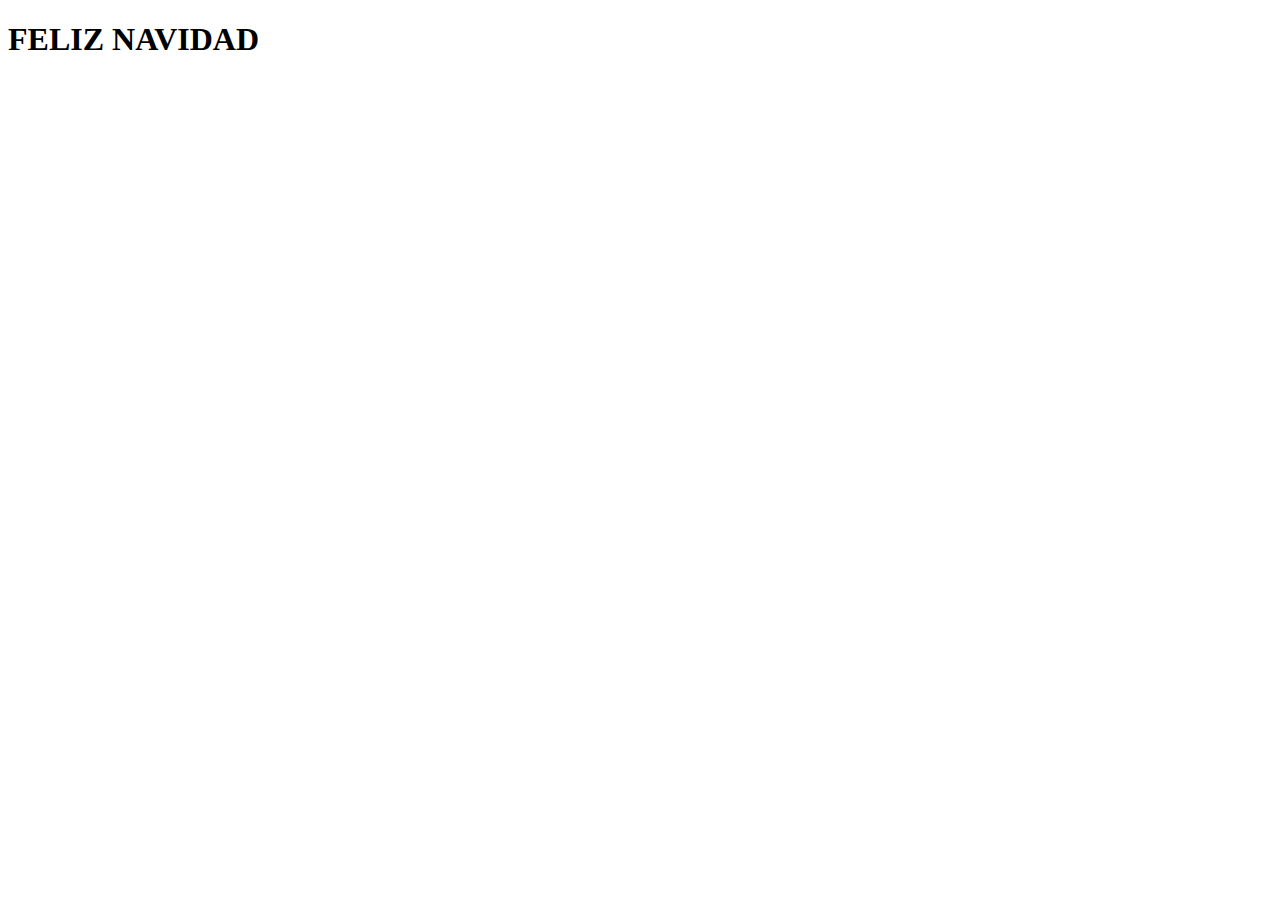
==== index.html @ b4f516cc "Titulo" ====
<!DOCTYPE html>
<html lang="es">
<head>
    <meta charset="UTF-8">
    <meta http-equiv="X-UA-Compatible" content="IE=edge">
    <meta name="viewport" content="width=device-width, initial-scale=1.0">
    <title>Tarjeta Navideña</title>
    <link rel="stylesheet" href="css/style.css">
</head>
<body>
    <h1>FELIZ NAVIDAD</h1> 
</body>
</html>
---- css/style.css ----
@font-face {
    font-family: 'MiLetraNavidad';
    src: url('titulo.ttf')  format('truetype');
}

h1{
    font-family: 'MiLetraNavidad';
}
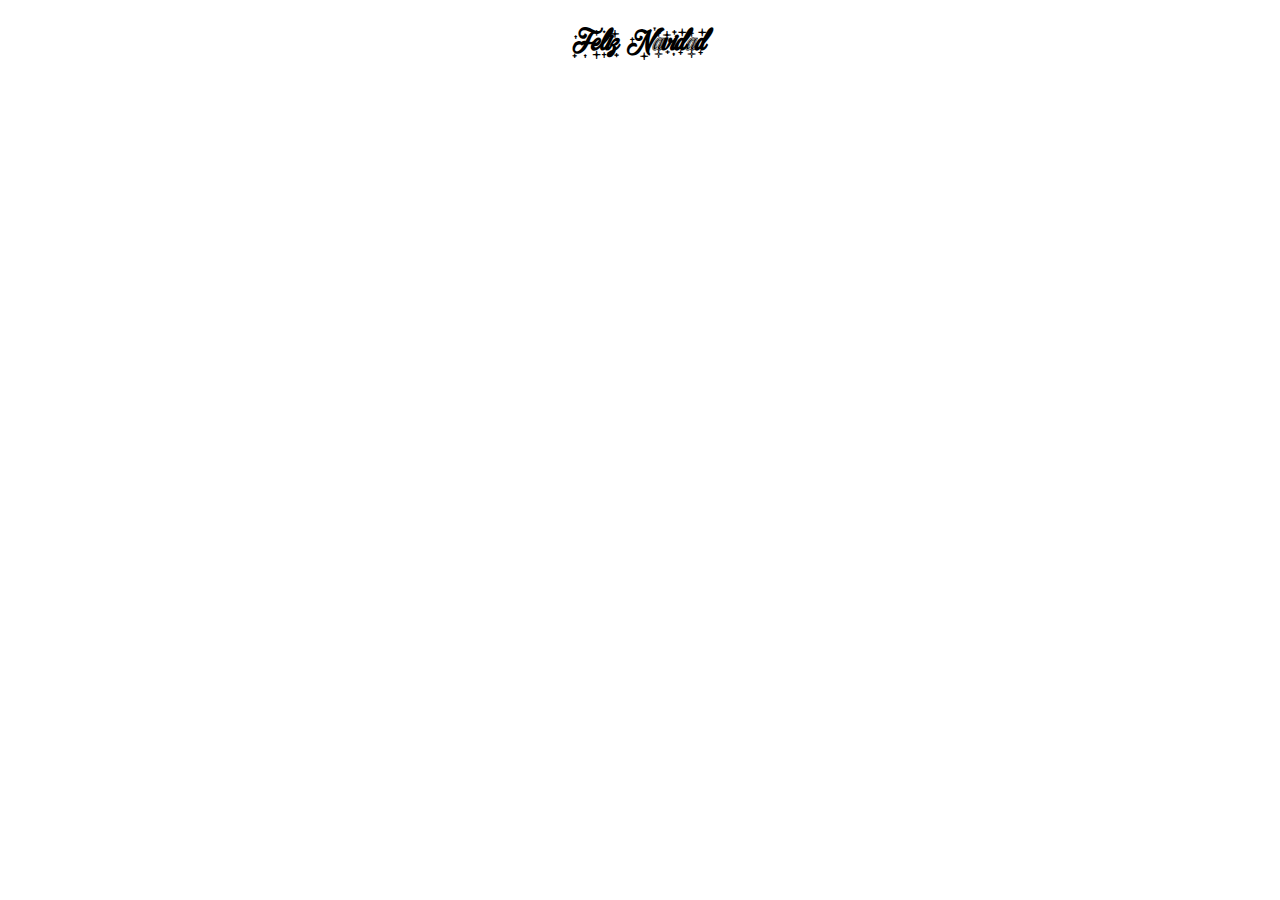
==== commit 5f7d39b0: "Mayus" ====
--- a/index.html
+++ b/index.html
@@ -8,6 +8,6 @@
     <link rel="stylesheet" href="css/style.css">
 </head>
 <body>
-    <h1>FELIZ NAVIDAD</h1> 
+    <h1>Feliz Navidad</h1> 
 </body>
 </html>--- a/css/style.css
+++ b/css/style.css
@@ -4,5 +4,6 @@
 }
 
 h1{
-    font-family: 'MiLetraNavidad';
+    font-family: 'MiLetraNavidad', sans-serif;
+    text-align: center;
 }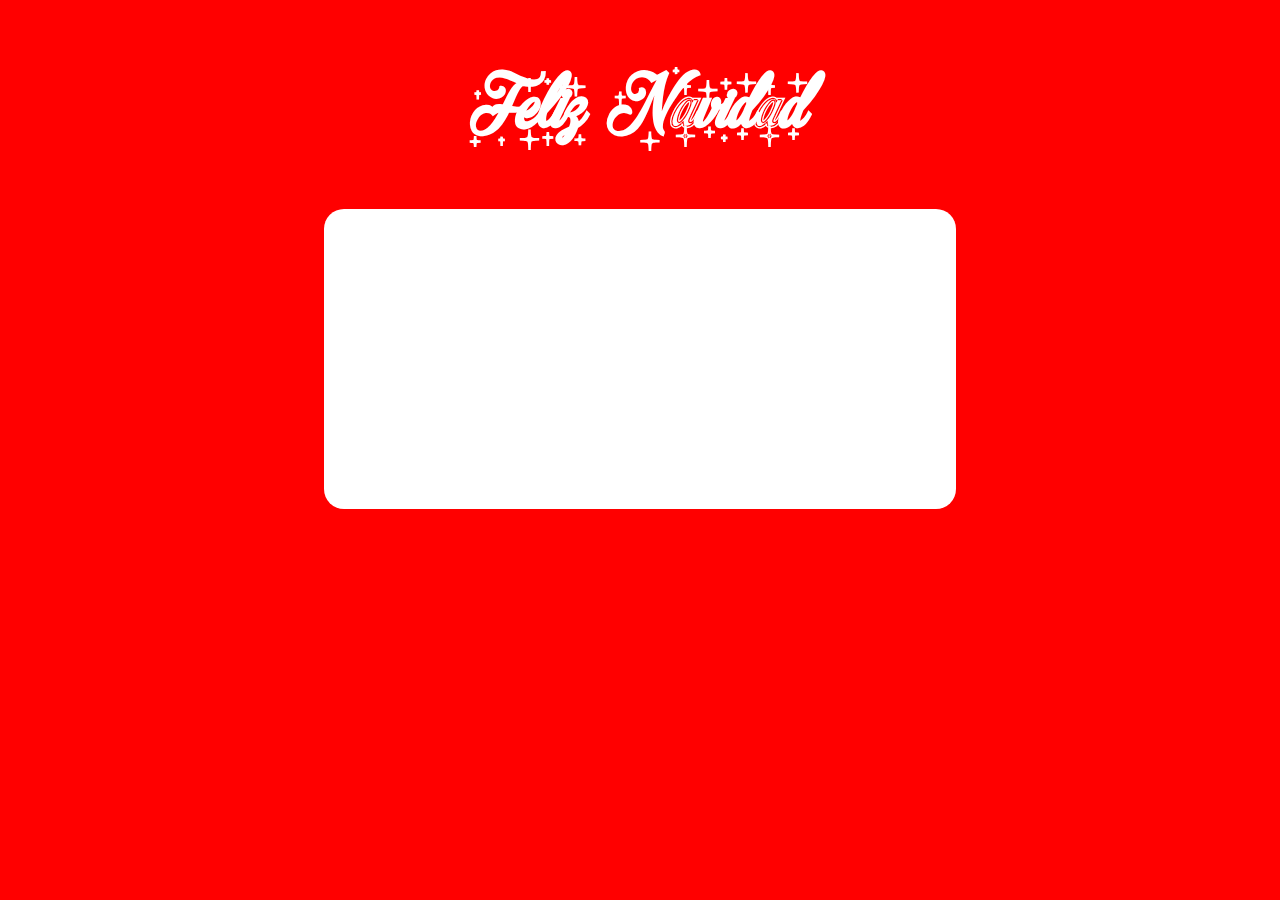
==== commit 66815bf0: "Item central" ====
--- a/index.html
+++ b/index.html
@@ -6,8 +6,10 @@
     <meta name="viewport" content="width=device-width, initial-scale=1.0">
     <title>Tarjeta Navideña</title>
     <link rel="stylesheet" href="css/style.css">
+    <link rel="shortcut icon" href="css/img/favicon.ico" type="image/x-icon">
 </head>
 <body>
-    <h1>Feliz Navidad</h1> 
+    <h1>Feliz Navidad</h1>
+    <div id=tarjeta ></div>
 </body>
 </html>--- a/css/style.css
+++ b/css/style.css
@@ -6,4 +6,18 @@
 h1{
     font-family: 'MiLetraNavidad', sans-serif;
     text-align: center;
+    font-size: 5em;
+    color:white;
+}
+
+body{
+    background-color: red;
+}
+
+#tarjeta {
+    border-radius: 20px;
+    background-color: white;
+    height: 300px;
+    width: 50%;
+    margin: auto;
 }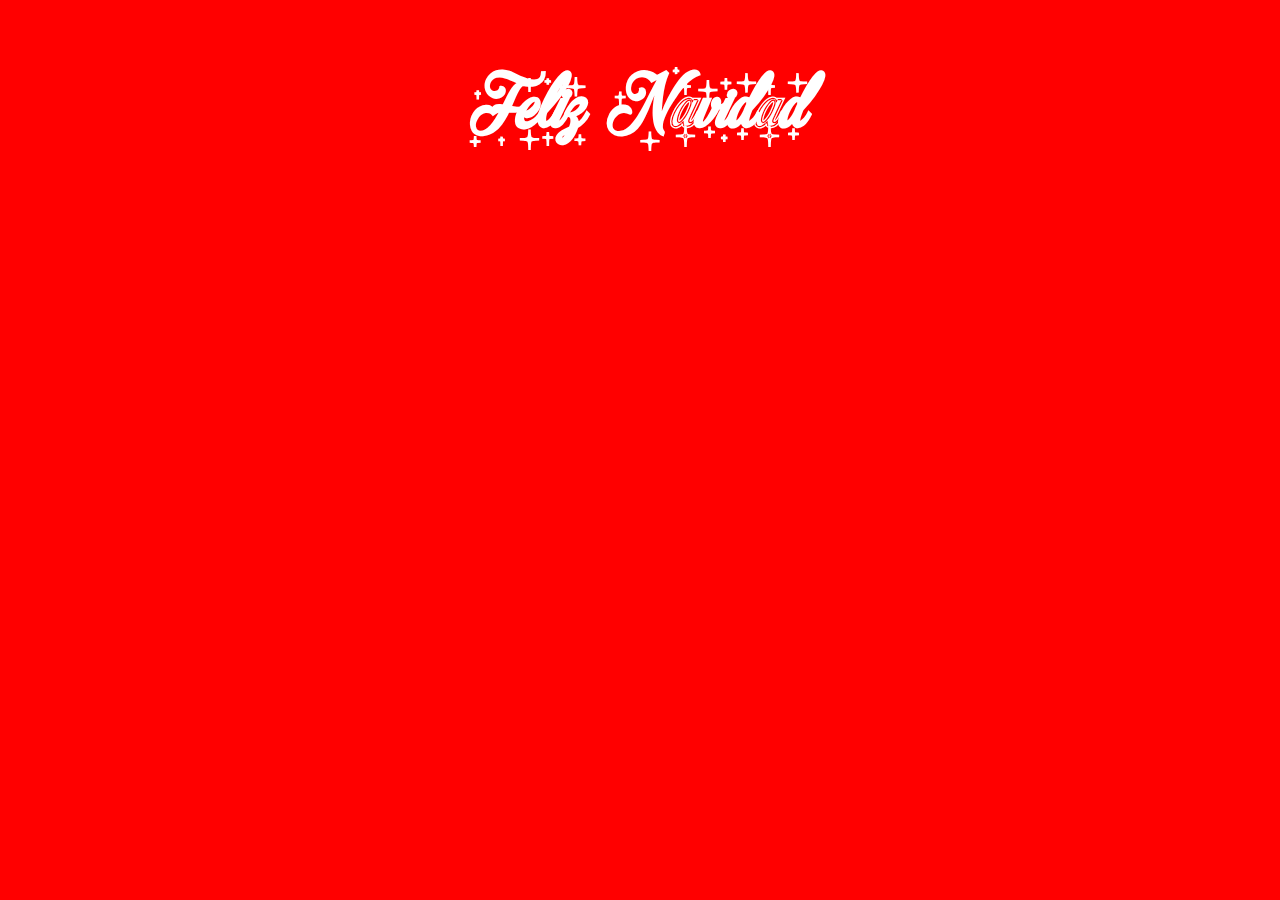
==== commit 8f727869: "Prueba" ====
--- a/index.html
+++ b/index.html
@@ -10,6 +10,8 @@
 </head>
 <body>
     <h1>Feliz Navidad</h1>
-    <div id=tarjeta ></div>
+    <div id=tarjeta >
+        
+    </div>
 </body>
 </html>--- a/css/style.css
+++ b/css/style.css
@@ -16,8 +16,9 @@
 
 #tarjeta {
     border-radius: 20px;
-    background-color: white;
+    /*background-color: white;*/
     height: 300px;
     width: 50%;
     margin: auto;
+    background-image: url('gato.gif');
 }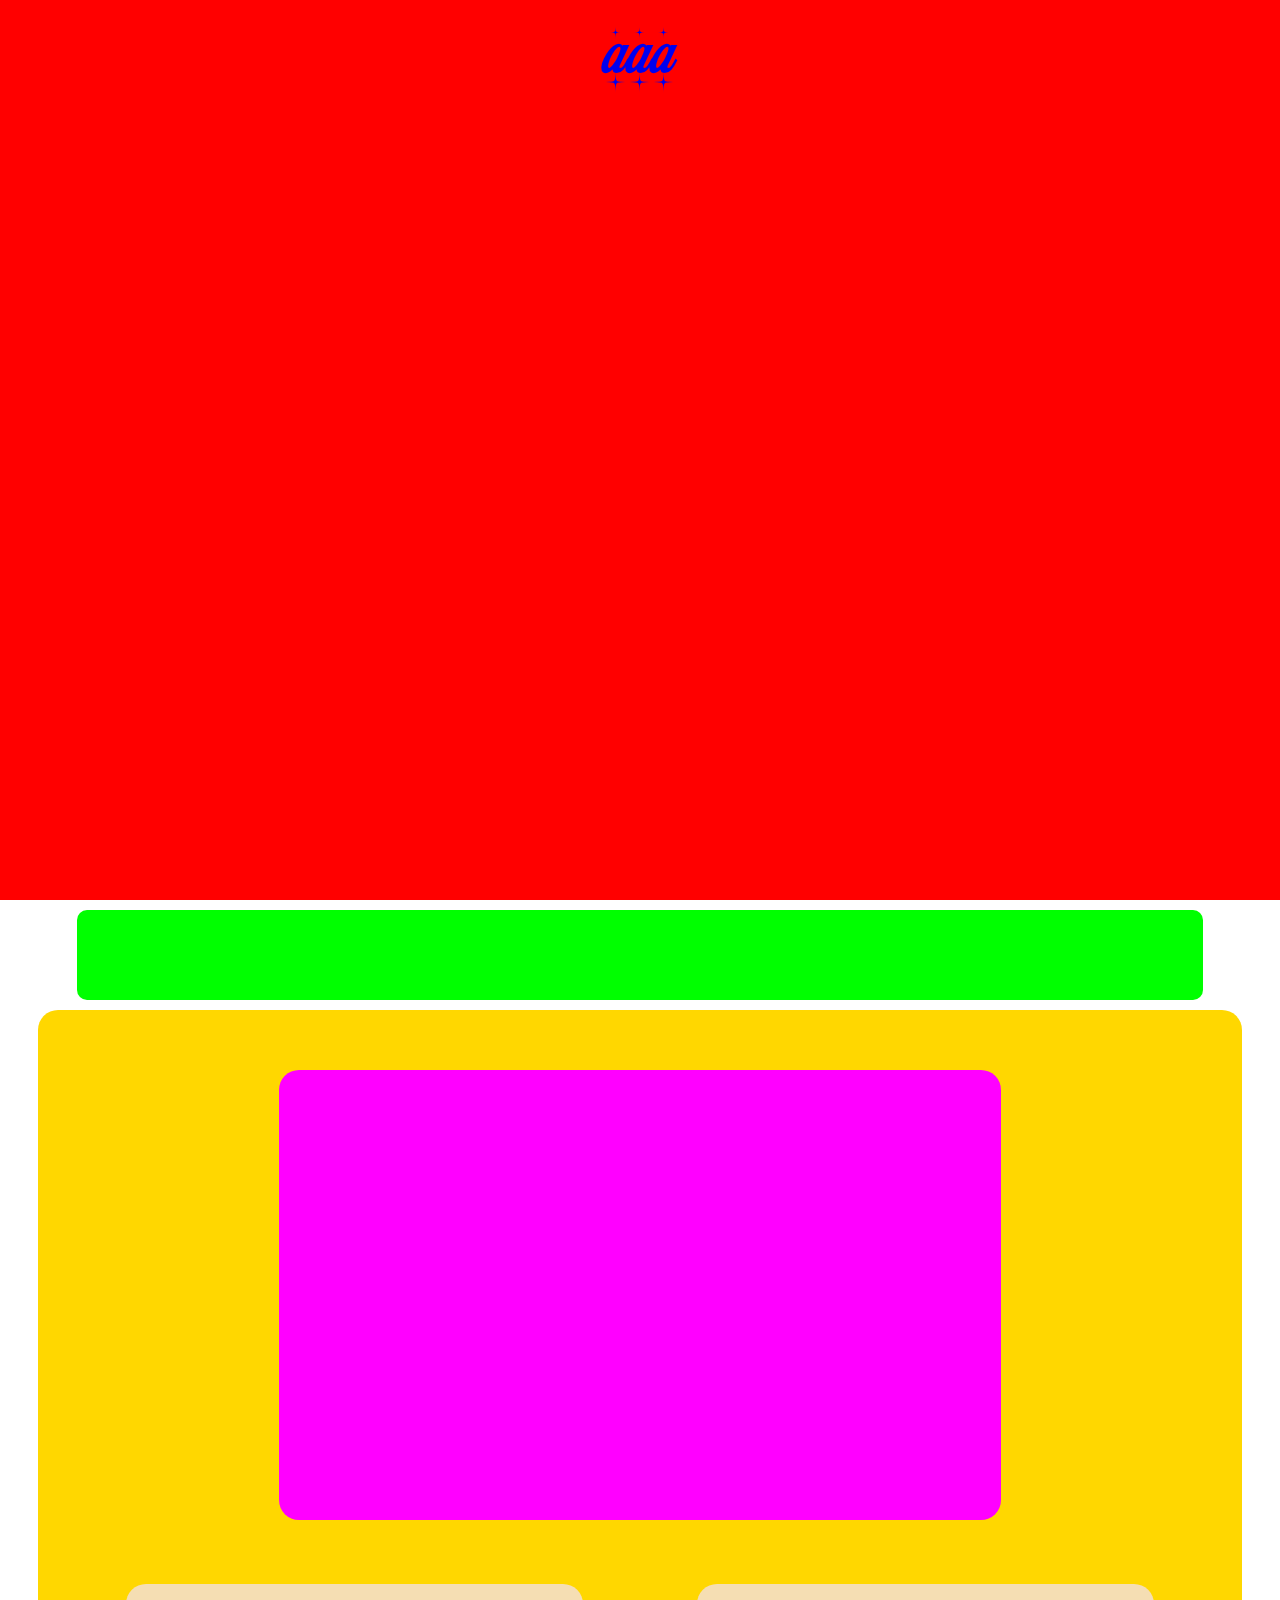
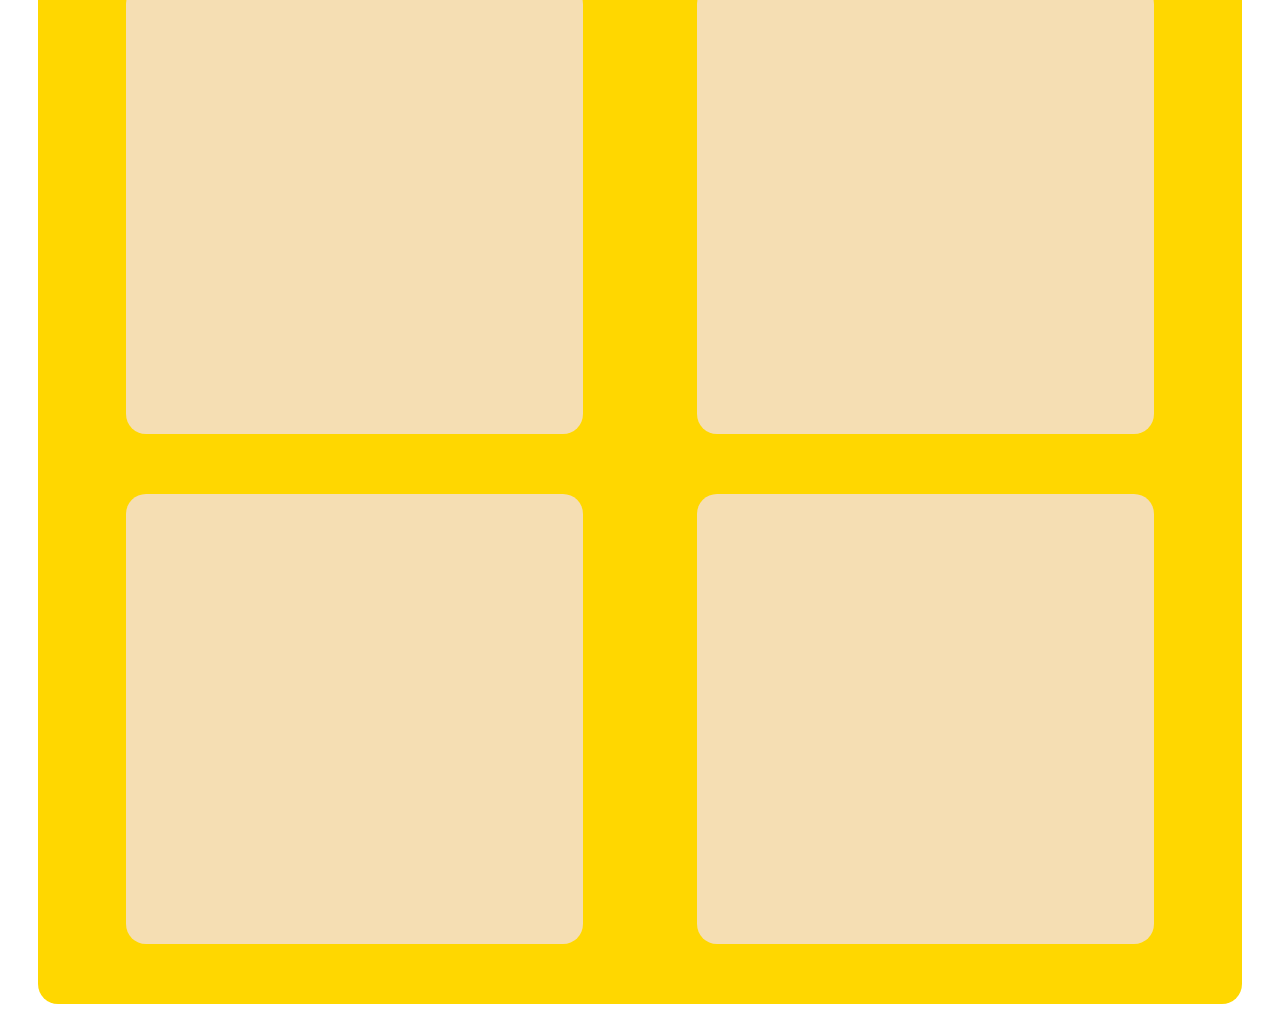
==== commit b23890c0: "Commit" ====
--- a/index.html
+++ b/index.html
@@ -6,12 +6,36 @@
     <meta name="viewport" content="width=device-width, initial-scale=1.0">
     <title>Tarjeta Navideña</title>
     <link rel="stylesheet" href="css/style.css">
-    <link rel="shortcut icon" href="css/img/favicon.ico" type="image/x-icon">
+    <link rel="shortcut icon" href="img/favicon.ico" type="image/x-icon">
 </head>
 <body>
-    <h1>Feliz Navidad</h1>
-    <div id=tarjeta >
+    <header>
+        <a href="#anclaArticle">
+            aaa
+            <!--<img src="img/sobre.png">-->
+        </a>
+    </header>
+    <nav></nav>
+    <a name="anclaArticle"></a>
+    <article>
         
-    </div>
+        <iframe src="https://www.youtube.com/embed/I05Am80Ry9s" title="YouTube video player" frameborder="0" allow="accelerometer; autoplay; clipboard-write; encrypted-media; gyroscope; picture-in-picture" allowfullscreen></iframe>
+        <div id=cajas>
+            <div class=caja>
+
+            </div>
+            <div class=caja>
+    
+            </div>
+            <div class=caja>
+    
+            </div>
+            <div class=caja>
+    
+            </div>
+        </div>
+    </article>
+    <footer></footer>
+
 </body>
 </html>--- a/css/style.css
+++ b/css/style.css
@@ -1,24 +1,88 @@
 @font-face {
-    font-family: 'MiLetraNavidad';
-    src: url('titulo.ttf')  format('truetype');
+    font-family: 'LetraNavidad';
+    src: url('../recursos/letranavidad.ttf')  format('truetype');
 }
 
-h1{
-    font-family: 'MiLetraNavidad', sans-serif;
+body{
+    margin: 0;
+}
+header{
+    margin: 0;
+    height: 100vh;
+    background-color: red;
+    border-bottom-left-radius: 50px;
+    border-bottom-right-radius: 50px;
+
+    font-family: 'LetraNavidad', sans-serif;
     text-align: center;
     font-size: 5em;
     color:white;
 }
 
-body{
-    background-color: red;
+header a{
+    height: 95vh;
+    background: url('../img/sobre.png');
+}
+header a:hover{
+    background: url('../img/sobreAbierto.png');
 }
 
-#tarjeta {
+nav{
+    height: 10vh;
+    width: 88%;
+    background-color: lime;
+    margin: auto;
+    margin-top: 10px;
+    border-radius: 10px;
+}
+article{
+    min-height: 400px;
+    width: 94%;
+    background-color: gold;
+    margin: auto;
+    margin-top: 10px;
+    margin-bottom: 10px;
     border-radius: 20px;
-    /*background-color: white;*/
-    height: 300px;
-    width: 50%;
+    padding-top: 60px;
+    padding-bottom: 60px;
+    text-align: center;
+}
+footer{
+    height: 200px;
+    width: 100%;
+    background-color: red;
     margin: auto;
-    background-image: url('gato.gif');
-}+    border-top-left-radius: 50px;
+    border-top-right-radius: 50px;
+    position: fixed;
+    bottom: 0;
+    z-index: -2;
+}
+
+article iframe{
+    width: 60%;
+    height: 450px;
+    z-index: 10;
+    background-color: rgb(255, 0, 255);
+    margin: auto;
+    border-radius: 20px;
+}
+
+
+article div .caja{
+    margin-bottom: 260px;
+    width: 40%;
+    height: 450px;
+    background-color: wheat;
+    border-radius: 20px;
+    margin: auto;
+    margin-top: 60px;
+}
+article #cajas{
+    display: flex;
+    flex-wrap: wrap;
+    align-items: center;
+    flex:15%;
+    margin: 0px 30px;
+}
+
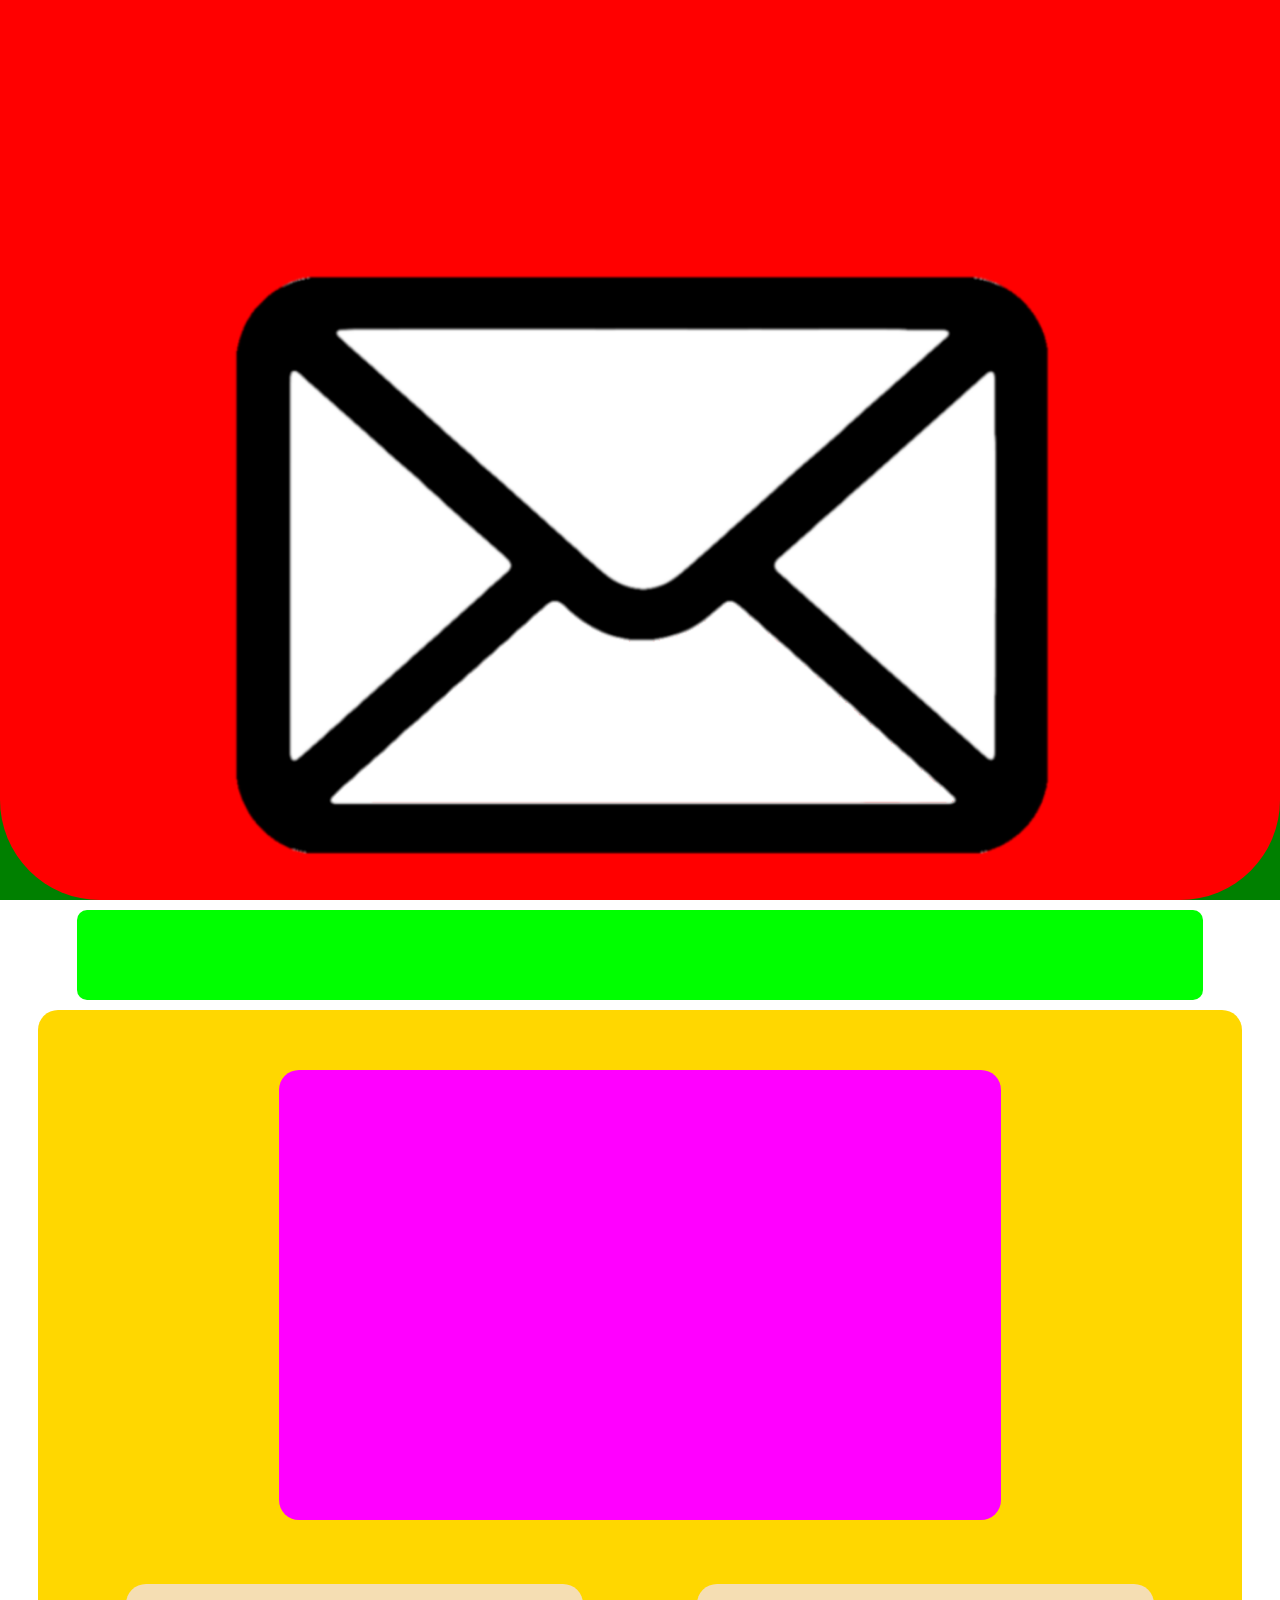
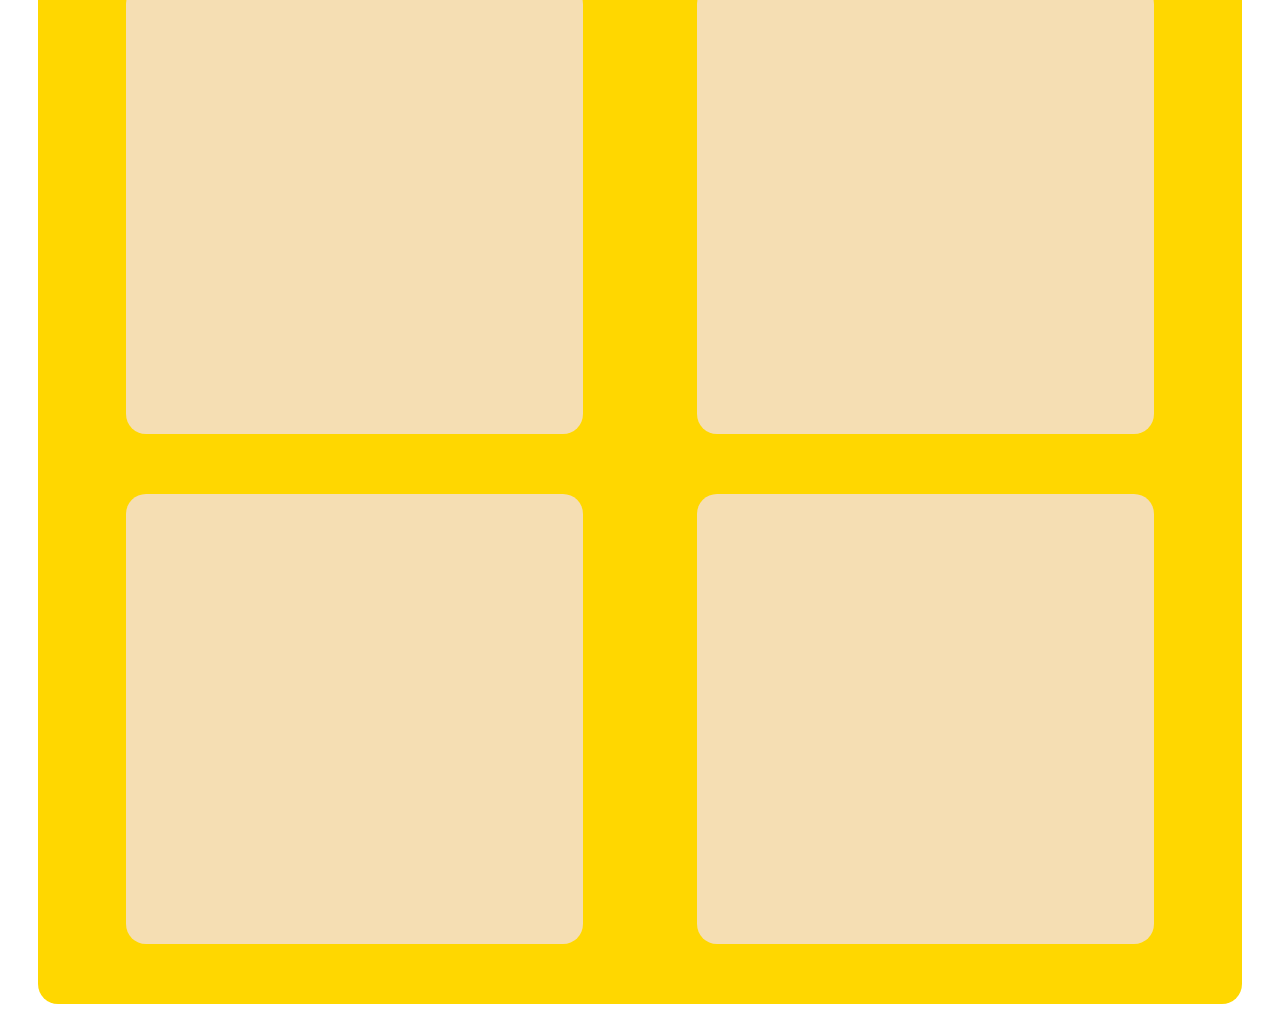
==== commit 9d2712a5: "Añadido sobre con hover por javascript" ====
--- a/index.html
+++ b/index.html
@@ -11,8 +11,8 @@
 <body>
     <header>
         <a href="#anclaArticle">
-            aaa
-            <!--<img src="img/sobre.png">-->
+            <img id="imgHeader" src="img/sobreCerrado.png">
+           
         </a>
     </header>
     <nav></nav>
@@ -36,6 +36,6 @@
         </div>
     </article>
     <footer></footer>
-
+    <script src="js/script.js"></script>
 </body>
 </html>--- a/css/style.css
+++ b/css/style.css
@@ -10,8 +10,8 @@
     margin: 0;
     height: 100vh;
     background-color: red;
-    border-bottom-left-radius: 50px;
-    border-bottom-right-radius: 50px;
+    border-bottom-left-radius: 100px;
+    border-bottom-right-radius: 100px;
 
     font-family: 'LetraNavidad', sans-serif;
     text-align: center;
@@ -19,12 +19,9 @@
     color:white;
 }
 
-header a{
+header img{
     height: 95vh;
-    background: url('../img/sobre.png');
-}
-header a:hover{
-    background: url('../img/sobreAbierto.png');
+
 }
 
 nav{
@@ -50,7 +47,7 @@
 footer{
     height: 200px;
     width: 100%;
-    background-color: red;
+    background-color: green;
     margin: auto;
     border-top-left-radius: 50px;
     border-top-right-radius: 50px;
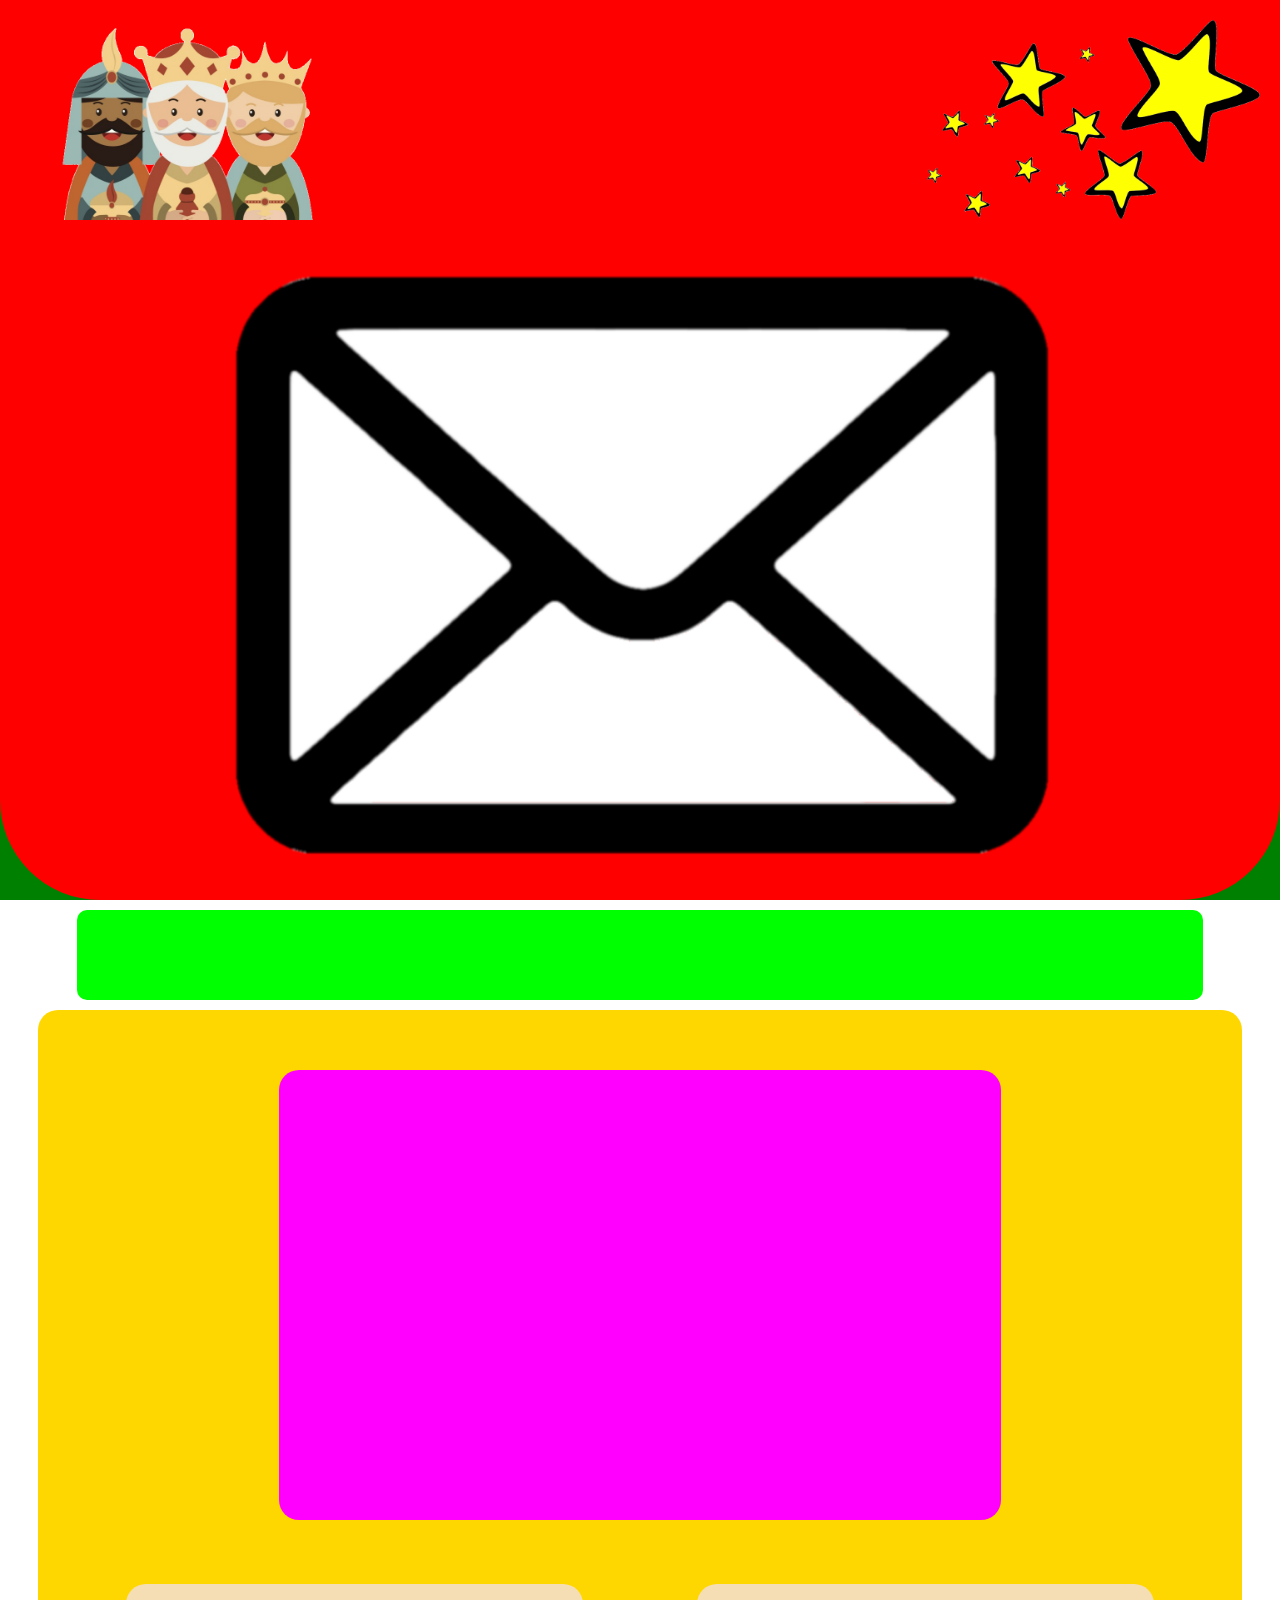
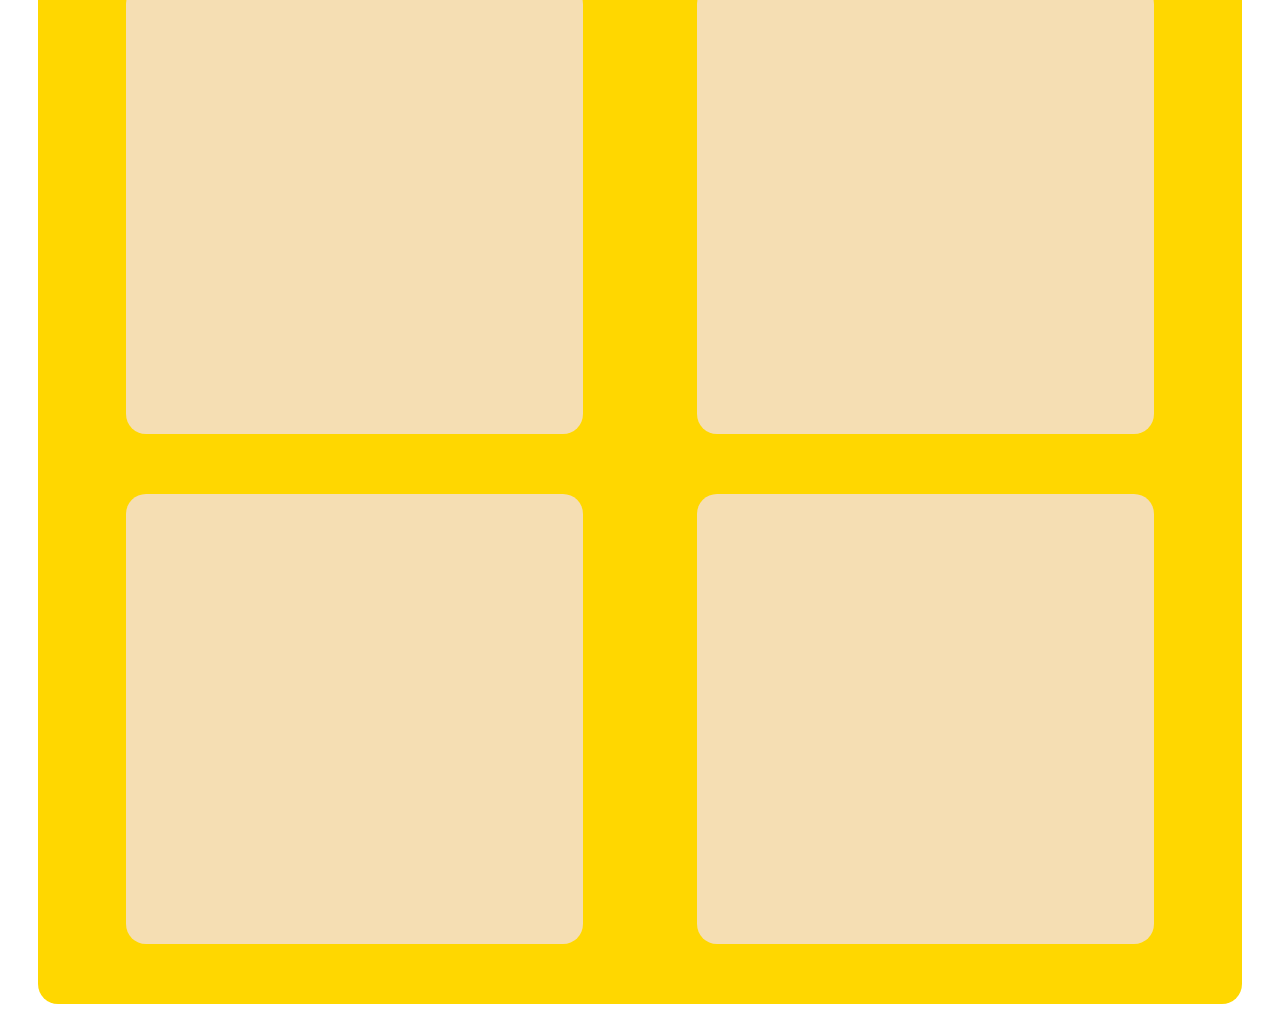
==== commit d60860a2: "Archivos movidos" ====
--- a/index.html
+++ b/index.html
@@ -10,6 +10,8 @@
 </head>
 <body>
     <header>
+        <img id="absolutoIzq" src="img/reyes.png" alt="">
+        <img id="absolutoDer" src="img/estrellas.png" alt="">
         <a href="#anclaArticle">
             <img id="imgHeader" src="img/sobreCerrado.png">
            
@@ -18,8 +20,7 @@
     <nav></nav>
     <a name="anclaArticle"></a>
     <article>
-        
-        <iframe src="https://www.youtube.com/embed/I05Am80Ry9s" title="YouTube video player" frameborder="0" allow="accelerometer; autoplay; clipboard-write; encrypted-media; gyroscope; picture-in-picture" allowfullscreen></iframe>
+        <iframe src="https://www.youtube.com/embed/aQSWE2Kb1cg" title="YouTube video player" frameborder="0" allow="accelerometer; autoplay; clipboard-write; encrypted-media; gyroscope; picture-in-picture" allowfullscreen></iframe>
         <div id=cajas>
             <div class=caja>
 
--- a/css/style.css
+++ b/css/style.css
@@ -83,3 +83,17 @@
     margin: 0px 30px;
 }
 
+#absolutoIzq{
+    position: absolute;
+    top: 20px;
+    left: 20px;
+    height: 200px;
+}
+
+#absolutoDer{
+    position: absolute;
+    top: 20px;
+    right: 20px;
+    height: 200px;
+
+}
